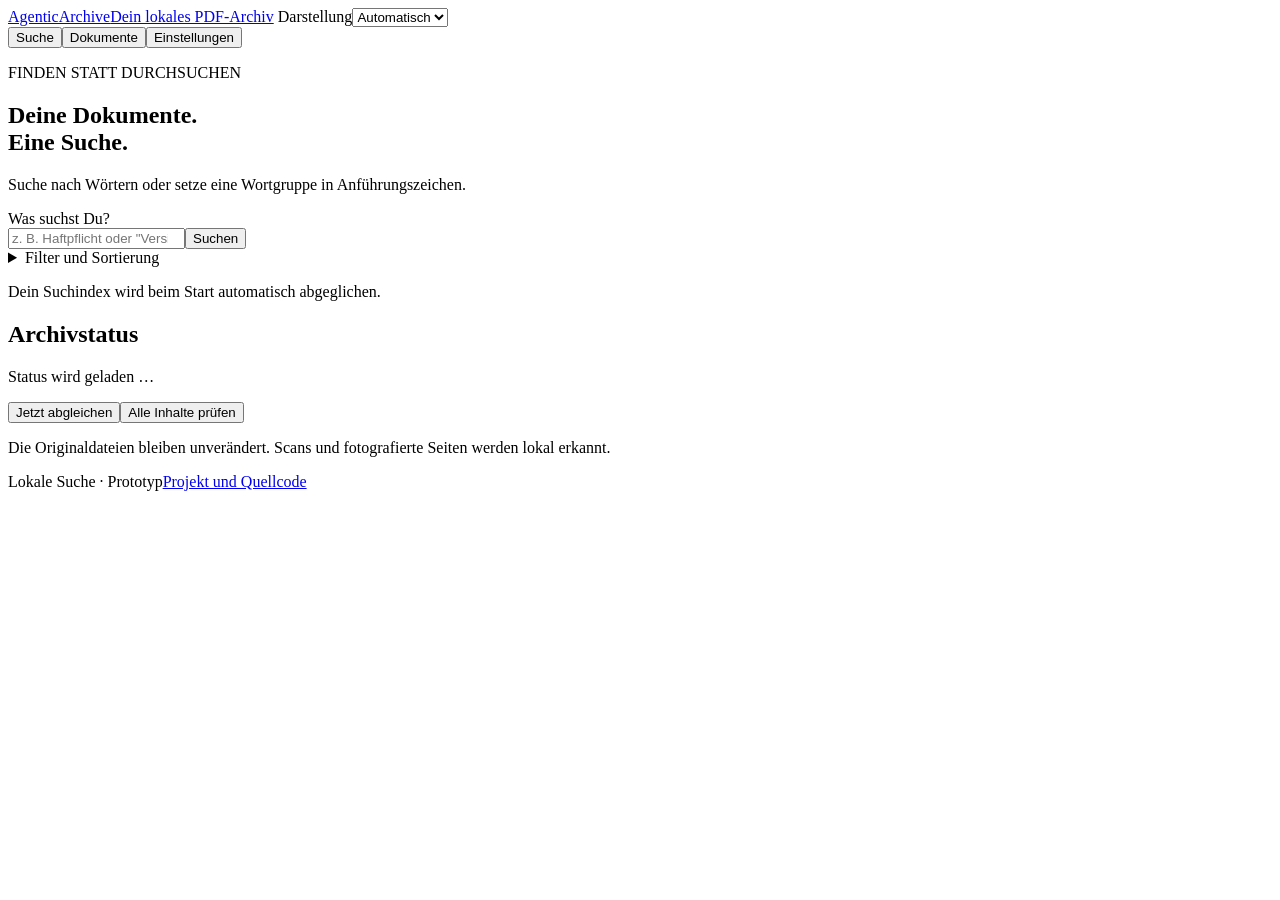
==== cmd/agenticarchive/ui/index.html @ 9f9f082e "basic app with doc import" ====
<!doctype html>
<html lang="de">
<head>
  <meta charset="utf-8"><meta name="viewport" content="width=device-width,initial-scale=1">
  <meta name="color-scheme" content="light dark">
  <title>AgenticArchive · PDF-Suche</title>
  <link rel="stylesheet" href="/style.css">
  <script src="/app.js" defer></script>
</head>
<body>
  <header><a class="brand" href="/">AgenticArchive<span>Dein lokales PDF-Archiv</span></a>
    <label class="theme">Darstellung<select id="theme"><option value="auto">Automatisch</option><option value="light">Hell</option><option value="dark">Dunkel</option></select></label>
  </header>
  <main>
    <div class="workspace">
      <nav class="view-switch" aria-label="Archivansicht"><button id="show-search" type="button" aria-pressed="true">Suche</button><button id="show-documents" type="button" aria-pressed="false">Dokumente</button><button id="show-settings" type="button" aria-pressed="false">Einstellungen</button></nav>
    <section id="search-view" aria-labelledby="search-title">
      <p class="eyebrow">FINDEN STATT DURCHSUCHEN</p><h1 id="search-title">Deine Dokumente.<br>Eine Suche.</h1>
      <p class="intro">Suche nach Wörtern oder setze eine Wortgruppe in Anführungszeichen.</p>
      <form id="search-form">
        <label for="query">Was suchst Du?</label>
        <div class="search-bar"><input id="query" name="q" type="search" placeholder='z. B. Haftpflicht oder "Versicherungsschein"' maxlength="1000" required><button type="submit">Suchen</button></div>
        <details><summary>Filter und Sortierung</summary><div class="filters">
          <label>Geändert ab<input id="after" type="date"></label><label>Geändert bis<input id="before" type="date"></label>
          <label>Sortierung<select id="sort"><option value="relevance">Relevanz</option><option value="modified">Zuletzt geändert</option></select></label>
        </div><p class="hint">Dateidaten beziehen sich auf die Änderung der Datei. Datumsfilter verwenden UTC.</p></details>
      </form>
      <p id="message" role="status" aria-live="polite">Dein Suchindex wird beim Start automatisch abgeglichen.</p>
      <div id="results" aria-busy="false"></div>
      <nav id="pagination" aria-label="Ergebnisseiten" hidden><button id="previous" type="button">Zurück</button><span id="page-label"></span><button id="next" type="button">Weiter</button></nav>
    </section>
    <section id="documents-view" aria-labelledby="documents-title" hidden>
      <p class="eyebrow">DEIN ARCHIV IM ÜBERBLICK</p><h1 id="documents-title" tabindex="-1">Alle Dokumente.</h1>
      <p class="intro">Sieh nach, welche PDFs bereits durchsuchbar sind und welche noch verarbeitet werden.</p>
      <form id="documents-form">
        <label for="document-path">Dateiname oder Pfad</label>
        <div class="search-bar"><input id="document-path" type="search" maxlength="1000" placeholder="z. B. Versicherung"><button type="submit">Filtern</button></div>
        <div class="filters document-filters">
          <label>Status<select id="document-status"><option value="">Alle Dokumente</option><option value="ready">Verarbeitet</option><option value="queued">Wartet</option><option value="processing">In Verarbeitung</option><option value="error">Fehlgeschlagen</option></select></label>
          <label>Sortierung<select id="document-sort"><option value="path">Dateipfad A–Z</option><option value="modified">Zuletzt geändert</option></select></label>
        </div>
      </form>
      <p id="documents-message" role="status" aria-live="polite"></p>
      <div id="documents-results" aria-busy="false"></div>
      <nav id="documents-pagination" aria-label="Dokumentseiten" hidden><button id="documents-previous" type="button">Zurück</button><span id="documents-page-label"></span><button id="documents-next" type="button">Weiter</button></nav>
    </section>
    <section id="settings-view" aria-labelledby="settings-title" hidden>
      <p class="eyebrow">DEIN ARCHIV, DEIN TAKT</p><h1 id="settings-title">Einstellungen.</h1>
      <h2>Eingebundenes Archiv</h2>
      <dl class="settings-paths"><dt>Archivverzeichnis</dt><dd id="settings-root">Wird geladen …</dd><dt>Speicherort des Index</dt><dd id="settings-data">Wird geladen …</dd></dl>
      <p id="settings-source" class="hint"></p>
      <p class="hint">In Docker sind dies die Pfade innerhalb des Containers. Deinen NAS-Ordner legst Du über die Verzeichniseinbindung fest. Die Originaldateien bleiben unverändert.</p>
      <form id="settings-form">
        <h2>Automatischer Abgleich</h2>
        <label class="checkbox-label"><input id="settings-auto" type="checkbox">Archiv regelmäßig abgleichen</label>
        <label for="settings-minutes">Intervall in Minuten</label><input id="settings-minutes" type="number" min="1" max="10080" step="1" value="15" required aria-describedby="settings-interval-hint">
        <p id="settings-interval-hint" class="hint">1 Minute bis 7 Tage. Ohne automatischen Abgleich kannst Du jederzeit „Jetzt abgleichen“ verwenden. Beim Start wird das Archiv einmal geprüft.</p>
        <button id="settings-save" type="submit" disabled>Speichern</button>
      </form>
      <p id="settings-message" role="status" aria-live="polite"></p>
    </section>
    </div>
    <aside aria-labelledby="archive-title"><h2 id="archive-title">Archivstatus</h2><p id="archive-status" role="status">Status wird geladen …</p><p id="scan-status" class="hint"></p>
      <p id="queue-status" role="status" class="hint"></p><p id="processing-status" class="hint"></p>
      <progress id="processing-progress" aria-label="Fortschritt des aktuellen Dokuments" hidden></progress>
      <button id="scan" type="button" class="secondary">Jetzt abgleichen</button><button id="verify" type="button" class="secondary">Alle Inhalte prüfen</button>
      <details id="failures-panel" hidden><summary>Fehlgeschlagene Dokumente</summary><ul id="failures"></ul></details>
      <p class="hint">Die Originaldateien bleiben unverändert. Scans und fotografierte Seiten werden lokal erkannt.</p>
    </aside>
  </main>
  <dialog id="document-text-dialog" aria-labelledby="document-text-title">
    <div class="text-dialog-header"><h2 id="document-text-title">Gespeicherter Text</h2><button id="document-text-close" class="secondary" type="button" autofocus>Schließen</button></div>
    <p id="document-text-path" class="path"></p>
    <p class="hint">Dies ist der gespeicherte Text aus dem Index, mit den ursprünglichen Zeilenumbrüchen.</p>
    <nav class="text-page-navigation" aria-label="Textseiten">
      <button id="document-text-previous" type="button">Zurück</button>
      <form id="document-text-page-form"><label for="document-text-page">Seite</label><input id="document-text-page" type="number" min="1" step="1" required><span id="document-text-total"></span><button type="submit" class="secondary">Anzeigen</button></form>
      <button id="document-text-next" type="button">Weiter</button>
    </nav>
    <p id="document-text-message" role="status" aria-live="polite"></p>
    <p id="document-text-empty" class="hint" hidden>Für diese Seite ist kein Text gespeichert.</p>
    <pre id="document-text-content" tabindex="0" aria-label="Gespeicherter Seitentext" aria-busy="false"></pre>
  </dialog>
  <footer><span>Lokale Suche · Prototyp</span><a href="https://github.com/Lauryx-star/AgenticArchive" target="_blank" rel="noopener noreferrer">Projekt und Quellcode</a></footer>
</body>
</html>
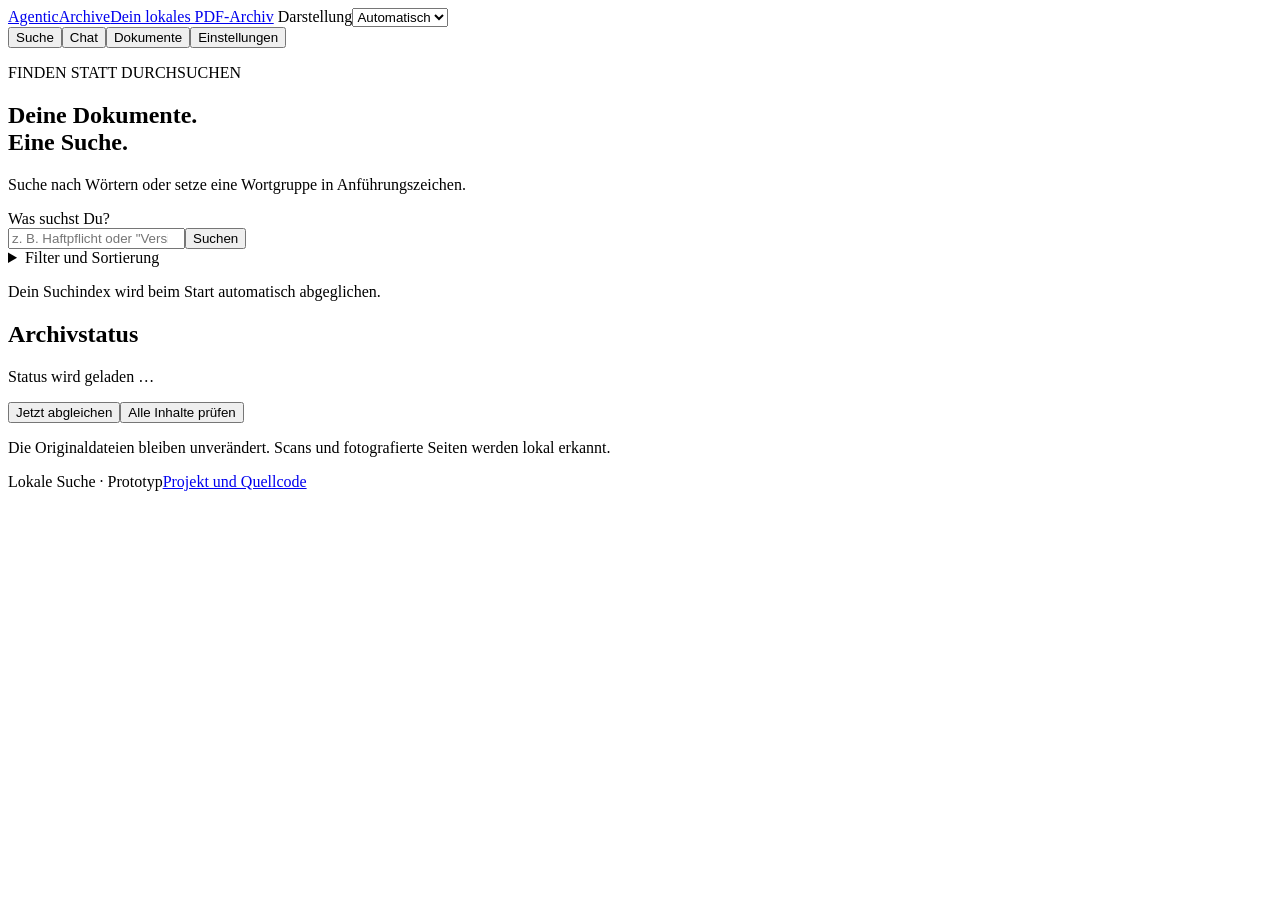
==== commit 9f96266f: "mcp support" ====
--- a/cmd/agenticarchive/ui/index.html
+++ b/cmd/agenticarchive/ui/index.html
@@ -6,14 +6,17 @@
   <title>AgenticArchive · PDF-Suche</title>
   <link rel="stylesheet" href="/style.css">
   <script src="/app.js" defer></script>
+  <script src="/users.js" defer></script>
+  <script src="/chat.js" defer></script>
 </head>
 <body>
   <header><a class="brand" href="/">AgenticArchive<span>Dein lokales PDF-Archiv</span></a>
+    <div id="account-menu" hidden><span id="account-name"></span><button id="logout" type="button" class="secondary">Abmelden</button></div>
     <label class="theme">Darstellung<select id="theme"><option value="auto">Automatisch</option><option value="light">Hell</option><option value="dark">Dunkel</option></select></label>
   </header>
   <main>
     <div class="workspace">
-      <nav class="view-switch" aria-label="Archivansicht"><button id="show-search" type="button" aria-pressed="true">Suche</button><button id="show-documents" type="button" aria-pressed="false">Dokumente</button><button id="show-settings" type="button" aria-pressed="false">Einstellungen</button></nav>
+      <nav class="view-switch" aria-label="Archivansicht"><button id="show-search" type="button" aria-pressed="true">Suche</button><button id="show-chat" type="button" aria-pressed="false">Chat</button><button id="show-documents" type="button" aria-pressed="false">Dokumente</button><button id="show-settings" type="button" aria-pressed="false">Einstellungen</button></nav>
     <section id="search-view" aria-labelledby="search-title">
       <p class="eyebrow">FINDEN STATT DURCHSUCHEN</p><h1 id="search-title">Deine Dokumente.<br>Eine Suche.</h1>
       <p class="intro">Suche nach Wörtern oder setze eine Wortgruppe in Anführungszeichen.</p>
@@ -28,6 +31,22 @@
       <p id="message" role="status" aria-live="polite">Dein Suchindex wird beim Start automatisch abgeglichen.</p>
       <div id="results" aria-busy="false"></div>
       <nav id="pagination" aria-label="Ergebnisseiten" hidden><button id="previous" type="button">Zurück</button><span id="page-label"></span><button id="next" type="button">Weiter</button></nav>
+    </section>
+    <section id="chat-view" aria-labelledby="chat-title" hidden>
+      <p class="eyebrow">FRAGEN AN DEIN ARCHIV</p><h1 id="chat-title">Deine Unterlagen.<br>Im Gespräch.</h1>
+      <p class="intro">Stelle Fragen zu Deinen Dokumenten. Der Agent sucht im Archiv und kann seine Antworten mit Seitenverweisen belegen.</p>
+      <div class="chat-examples" aria-label="Beispielfragen">
+        <button type="button" class="secondary" data-question="Welche Stromrechnungen findest Du in meinem Archiv?">Stromrechnungen finden</button>
+        <button type="button" class="secondary" data-question="Erstelle eine Energiekostenübersicht der letzten 10 Jahre anhand meiner Rechnungen. Nenne Abrechnungszeiträume, Beträge, Quellen und fehlende Jahre.">Energiekosten vergleichen</button>
+      </div>
+      <p id="chat-state" class="hint" role="status" aria-live="polite">Agent-Verbindung wird geprüft …</p>
+      <div id="chat-messages" role="log" aria-label="Chatverlauf" aria-live="polite" aria-busy="false"></div>
+      <form id="chat-form">
+        <label for="chat-question">Deine Frage</label><textarea id="chat-question" rows="3" maxlength="4000" placeholder="Was möchtest Du über Deine Dokumente wissen?" required disabled></textarea>
+        <div class="chat-actions"><button id="chat-send" type="submit" disabled>Frage senden</button><button id="chat-new" type="button" class="secondary">Neuer Chat</button></div>
+      </form>
+      <p id="chat-message" role="status" aria-live="polite"></p>
+      <p class="hint">Der Chat sendet Deine Frage, den Verlauf und abgerufene Textstellen an OpenAI. Prüfe Beträge und Zeiträume anhand der Quellen. Der Verlauf bleibt in diesem Tab und wird beim Neuladen gelöscht.</p>
     </section>
     <section id="documents-view" aria-labelledby="documents-title" hidden>
       <p class="eyebrow">DEIN ARCHIV IM ÜBERBLICK</p><h1 id="documents-title" tabindex="-1">Alle Dokumente.</h1>
@@ -45,7 +64,31 @@
       <nav id="documents-pagination" aria-label="Dokumentseiten" hidden><button id="documents-previous" type="button">Zurück</button><span id="documents-page-label"></span><button id="documents-next" type="button">Weiter</button></nav>
     </section>
     <section id="settings-view" aria-labelledby="settings-title" hidden>
-      <p class="eyebrow">DEIN ARCHIV, DEIN TAKT</p><h1 id="settings-title">Einstellungen.</h1>
+      <p class="eyebrow">DEIN KONTO UND DEIN ARCHIV</p><h1 id="settings-title">Einstellungen.</h1>
+      <section class="settings-section" aria-labelledby="my-account-title">
+        <h2 id="my-account-title">Mein Konto</h2><p id="my-account-description"></p>
+        <details class="password-details"><summary>Mein Passwort ändern</summary>
+          <form id="my-password-form" class="account-form">
+            <label for="current-password">Bisheriges Passwort</label><input id="current-password" type="password" autocomplete="current-password" maxlength="1024" required>
+            <label for="new-password">Neues Passwort</label><input id="new-password" type="password" autocomplete="new-password" minlength="15" maxlength="1024" required aria-describedby="my-password-hint">
+            <label for="new-password-confirm">Neues Passwort wiederholen</label><input id="new-password-confirm" type="password" autocomplete="new-password" minlength="15" maxlength="1024" required>
+            <p id="my-password-hint" class="hint">Mindestens 15 Zeichen. Danach wirst Du auf allen Geräten abgemeldet; Deine Agent-Tokens werden widerrufen.</p>
+            <button id="my-password-save" type="submit">Mein Passwort ändern</button>
+          </form>
+          <p id="my-password-message" role="status" aria-live="polite"></p>
+        </details>
+        <details id="agent-token-details"><summary>Meine Agent-Tokens</summary>
+          <p class="hint">Erlaube einem eigenen Agenten, das Archiv in Deinem Namen zu lesen. Tokens können keine Einstellungen ändern oder Verarbeitung starten. Du kannst sie jederzeit widerrufen.</p>
+          <div id="agent-tokens-list"></div><p id="agent-tokens-message" role="status" aria-live="polite"></p>
+          <form id="agent-token-form" class="account-form">
+            <label for="agent-token-name">Name</label><input id="agent-token-name" maxlength="80" placeholder="z. B. Mein Archiv-Agent" required>
+            <label for="agent-token-days">Gültig für</label><select id="agent-token-days"><option value="30">30 Tage</option><option value="90" selected>90 Tage</option><option value="365">1 Jahr</option></select>
+            <button id="agent-token-create" type="submit">Lese-Token erstellen</button>
+          </form>
+          <div id="agent-token-secret-panel" hidden><p class="hint">Dieses Token wird nur jetzt angezeigt. Speichere es an einem sicheren Ort und gib es nur Deinem Agenten.</p><label for="agent-token-secret">Neues Token</label><input id="agent-token-secret" readonly autocomplete="off" spellcheck="false"><button id="agent-token-hide" type="button" class="secondary">Token ausblenden</button></div>
+        </details>
+      </section>
+      <div id="archive-settings" class="settings-section" hidden>
       <h2>Eingebundenes Archiv</h2>
       <dl class="settings-paths"><dt>Archivverzeichnis</dt><dd id="settings-root">Wird geladen …</dd><dt>Speicherort des Index</dt><dd id="settings-data">Wird geladen …</dd></dl>
       <p id="settings-source" class="hint"></p>
@@ -58,6 +101,24 @@
         <button id="settings-save" type="submit" disabled>Speichern</button>
       </form>
       <p id="settings-message" role="status" aria-live="polite"></p>
+      </div>
+      <section id="user-management" class="settings-section" aria-labelledby="users-title" hidden>
+        <h2 id="users-title">Benutzerverwaltung</h2>
+        <p class="hint">Benutzer mit Leserechten können suchen, PDFs und gespeicherten Text ansehen und ihr eigenes Passwort ändern. Administratoren verwalten zusätzlich das Archiv, die Verarbeitung und alle Benutzerkonten.</p>
+        <div id="users-list" aria-busy="false"></div>
+        <p id="users-message" role="status" aria-live="polite"></p>
+        <details id="create-user-details"><summary>Benutzerkonto hinzufügen</summary>
+          <form id="create-user-form" class="account-form">
+            <label for="create-username">Benutzername</label><input id="create-username" type="text" autocomplete="off" maxlength="64" required>
+            <label for="create-role">Berechtigung</label><select id="create-role"><option value="reader">Benutzer · Lesen</option><option value="admin">Administrator</option></select>
+            <label for="create-password">Passwort</label><input id="create-password" type="password" autocomplete="new-password" minlength="15" maxlength="1024" required aria-describedby="create-user-hint">
+            <label for="create-password-confirm">Passwort wiederholen</label><input id="create-password-confirm" type="password" autocomplete="new-password" minlength="15" maxlength="1024" required>
+            <p id="create-user-hint" class="hint">Mindestens 15 Zeichen. Gib das Passwort direkt an die Person weiter. Sie kann es nach der Anmeldung selbst ändern.</p>
+            <button id="create-user-save" type="submit">Benutzerkonto anlegen</button>
+          </form>
+          <p id="create-user-message" role="status" aria-live="polite"></p>
+        </details>
+      </section>
     </section>
     </div>
     <aside aria-labelledby="archive-title"><h2 id="archive-title">Archivstatus</h2><p id="archive-status" role="status">Status wird geladen …</p><p id="scan-status" class="hint"></p>
@@ -68,6 +129,17 @@
       <p class="hint">Die Originaldateien bleiben unverändert. Scans und fotografierte Seiten werden lokal erkannt.</p>
     </aside>
   </main>
+  <dialog id="user-password-dialog" aria-labelledby="user-password-title">
+    <div class="text-dialog-header"><h2 id="user-password-title">Neues Passwort vergeben</h2><button id="user-password-close" class="secondary" type="button" autofocus>Schließen</button></div>
+    <p id="user-password-name"></p>
+    <form id="reset-password-form" class="account-form">
+      <label for="reset-password">Neues Passwort</label><input id="reset-password" type="password" autocomplete="new-password" minlength="15" maxlength="1024" required aria-describedby="reset-password-hint">
+      <label for="reset-password-confirm">Neues Passwort wiederholen</label><input id="reset-password-confirm" type="password" autocomplete="new-password" minlength="15" maxlength="1024" required>
+      <p id="reset-password-hint" class="hint">Mindestens 15 Zeichen. Alle Sitzungen und Agent-Tokens dieses Benutzers werden widerrufen. Gib das neue Passwort direkt an die Person weiter.</p>
+      <button id="reset-password-save" type="submit">Neues Passwort vergeben</button>
+    </form>
+    <p id="reset-password-message" role="status" aria-live="polite"></p>
+  </dialog>
   <dialog id="document-text-dialog" aria-labelledby="document-text-title">
     <div class="text-dialog-header"><h2 id="document-text-title">Gespeicherter Text</h2><button id="document-text-close" class="secondary" type="button" autofocus>Schließen</button></div>
     <p id="document-text-path" class="path"></p>
